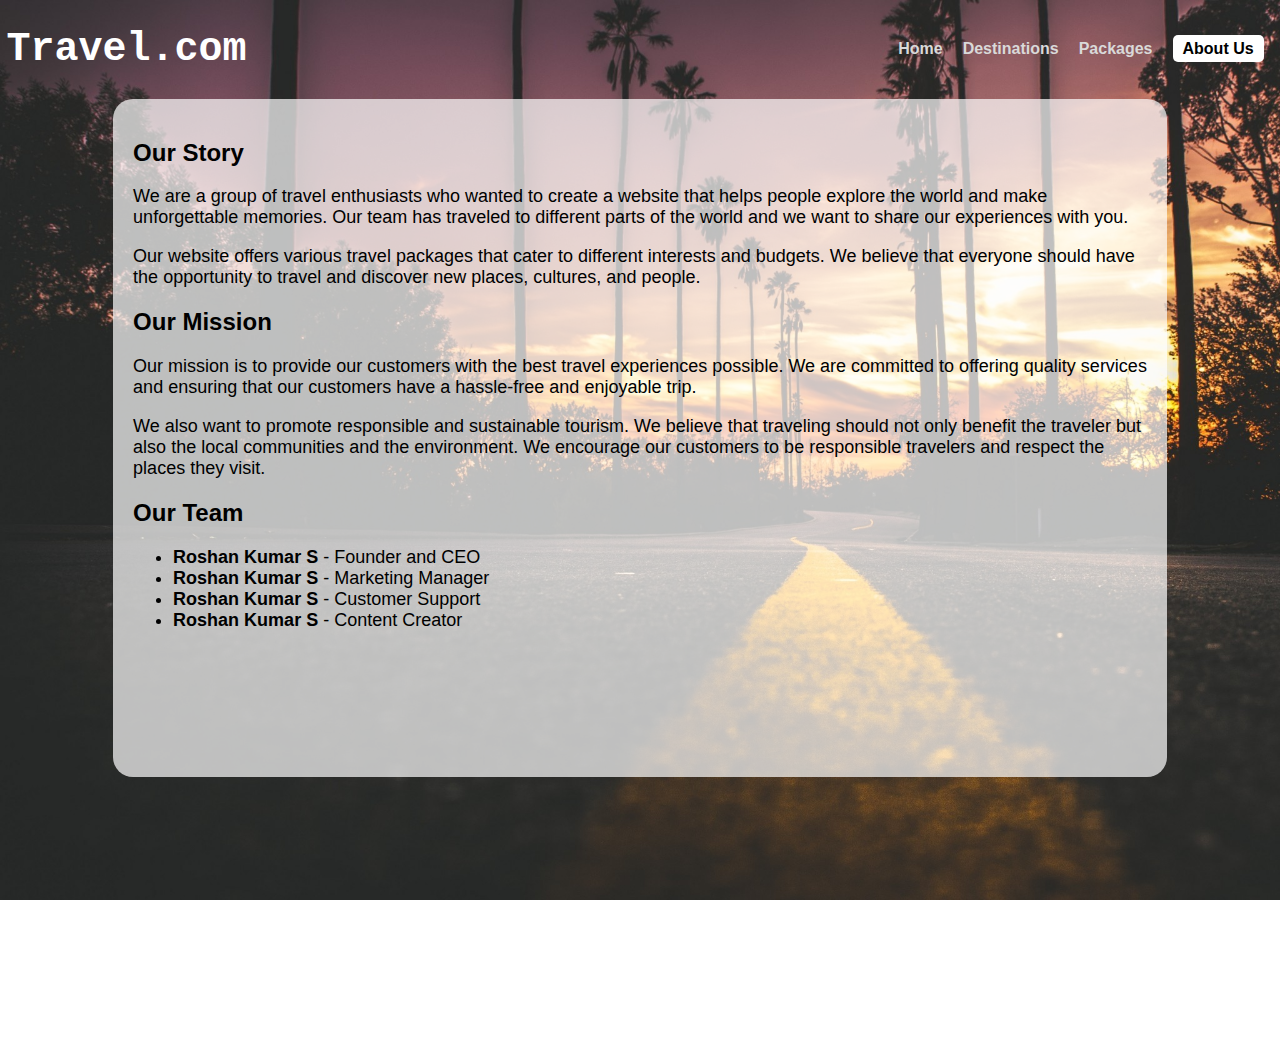
==== Travel.com/About Us/aboutus.html @ 9e15ea7c "Add files via upload" ====
<!DOCTYPE html>
<html>
<head>
    <meta charset="UTF-8">
    <meta name="viewport" content="width=device-width, initial-scale=1.0">
    <title>About Us - Travel.com</title>
    <link href="astyle.css" rel="stylesheet" />
</head>
  <body>
      <main>
          <header>
              <div class="logo">
                  <h1> Travel.com</h1>
              </div>
              <nav>
                  <ul>
                      <li><a href="C:\Users\Roshan Kumar S\Desktop\Travel.com\Home Page\Home Page.html">Home</a></li>
                      <li><a href="C:\Users\Roshan Kumar S\Desktop\Travel.com\Destination\destination.html">Destinations</a></li>
                      <li><a href="C:\Users\Roshan Kumar S\Desktop\Travel.com\Price Plan\Price Plan.html">Packages</a></li>
                      <li><a href="C:\Users\Roshan Kumar S\Desktop\Travel.com\About Us\aboutus.html" class="active">About Us</a></li>
                  </ul>
              </nav>

          </header>
          <section>
              <h2>Our Story</h2>
              <p>We are a group of travel enthusiasts who wanted to create a website that helps people explore the world and make unforgettable memories. Our team has traveled to different parts of the world and we want to share our experiences with you.</p>
              <p>Our website offers various travel packages that cater to different interests and budgets. We believe that everyone should have the opportunity to travel and discover new places, cultures, and people.</p>
              <h2>Our Mission</h2>
              <p>Our mission is to provide our customers with the best travel experiences possible. We are committed to offering quality services and ensuring that our customers have a hassle-free and enjoyable trip.</p>
              <p>We also want to promote responsible and sustainable tourism. We believe that traveling should not only benefit the traveler but also the local communities and the environment. We encourage our customers to be responsible travelers and respect the places they visit.</p>
              <h2>Our Team</h2>
              <ul class="size">
                  <li><strong>Roshan Kumar S</strong> - Founder and CEO</li>
                  <li><strong>Roshan Kumar S</strong> - Marketing Manager</li>
                  <li><strong>Roshan Kumar S</strong> - Customer Support</li>
                  <li><strong>Roshan Kumar S</strong> - Content Creator</li>
              </ul>
              <br />
              <br />
              <br />
              <br />
              <br />
              <br />
          </section>
          <footer>
              <br />
              <br />
              <br />
              <br />
              <br />
              <br />
              <br />
              <br />
              <br />
              <br />
              <br />
              <br />
              <p>&copy; 2023 Travel.com. All Rights Reserved.</p>
          </footer>
      </main>
  </body>
</html>
---- Travel.com/About Us/astyle.css ----
body {
    margin: 0;
    padding: 0;
    background-image: url("bg.jpg");
    color: #000000;
    background-image: url(bg.jpg);
    background-size: cover;
    background-repeat: no-repeat;
    background-attachment: fixed;
    font-family: Arial, sans-serif;
}

main {
    margin: .5%;
    margin-top: auto;
}

header {
    display: flex;
    flex-direction: row;
    justify-content: space-between;
    align-items: center;
    color: white;
}

.logo {
    font-size: 20px;
    font-weight: bold;
    font-family: monospace;
}

nav {
    display: flex;
    justify-content: center;
    align-items: center;
}

    nav ul {
        list-style: none;
        display: flex;
    }

    nav li {
        margin: 0 10px;
        font-weight: bold;
    }

    nav a {
        color: #D9D9D9;
        text-decoration: none;
    }

        nav a.active {
            color: #000000;
            background-color: #fff;
            padding: 5px 10px;
            border-radius: 5px;
        }
        
section {
    margin: auto;
    padding: 20px;
    width: 80%;
    background-color: rgba(255, 255, 255, 0.7);
    border-radius: 20px;
}
p {
    font-size: 18px;
}
.size {
    font-size: 18px;
}
footer {
    display: flex;
    justify-content: center;
    align-items: center;
    color: #fff;
    padding: 10px;
    margin-top: 20px;
}

a {
    color: #0439D9;
    text-decoration: none;
}

    a:hover {
        text-decoration: underline;
    }
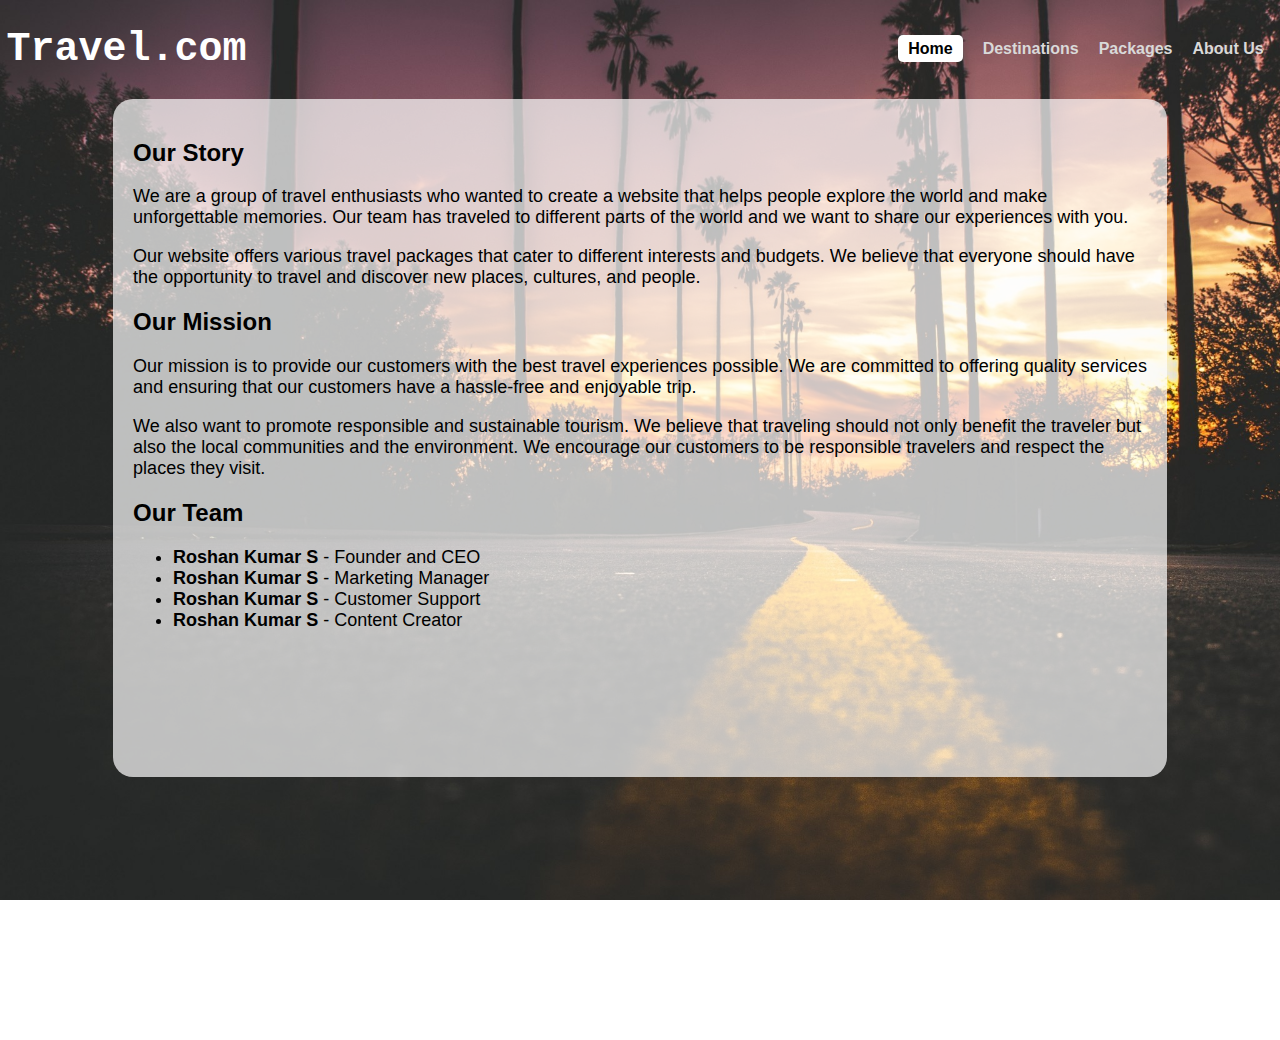
==== commit 022960b7: "Update aboutus.html" ====
--- a/Travel.com/About Us/aboutus.html
+++ b/Travel.com/About Us/aboutus.html
@@ -14,11 +14,10 @@
               </div>
               <nav>
                   <ul>
-                      <li><a href="C:\Users\Roshan Kumar S\Desktop\Travel.com\Home Page\Home Page.html">Home</a></li>
-                      <li><a href="C:\Users\Roshan Kumar S\Desktop\Travel.com\Destination\destination.html">Destinations</a></li>
-                      <li><a href="C:\Users\Roshan Kumar S\Desktop\Travel.com\Price Plan\Price Plan.html">Packages</a></li>
-                      <li><a href="C:\Users\Roshan Kumar S\Desktop\Travel.com\About Us\aboutus.html" class="active">About Us</a></li>
-                  </ul>
+					<li><a href="index.html" class="active">Home</a></li>
+					<li><a href="Travel.com/Destination/destination.html">Destinations</a></li>
+					<li><a href="Travel.com/Price Plan/Price Plan.html">Packages</a></li>
+					<li><a href="Travel.com/About Us/aboutus.html">About Us</a></li>                  </ul>
               </nav>
 
           </header>
